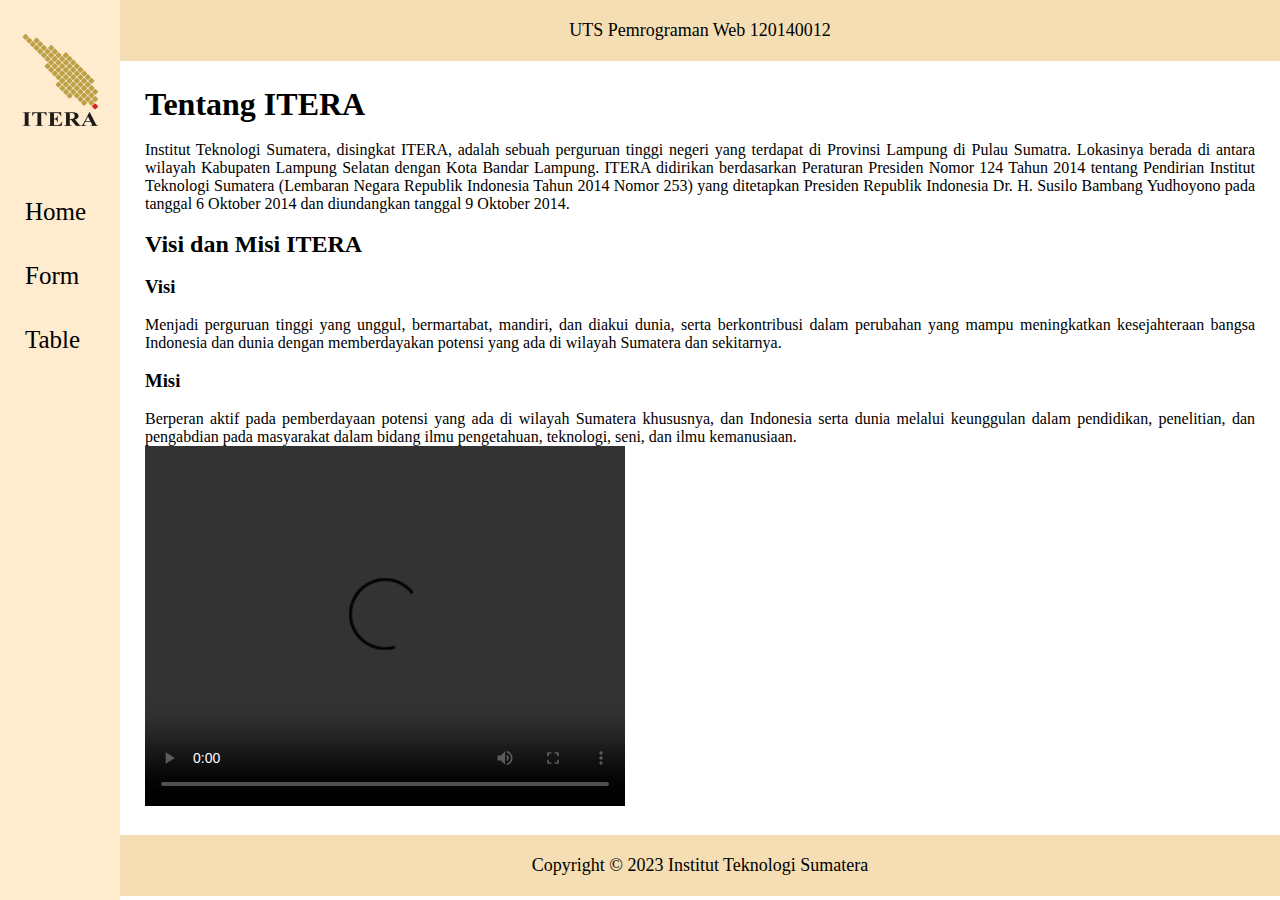
==== index.html @ e568b935 "initial commit" ====
<!DOCTYPE html>
<html>

<head>
    <meta charset="UTF-8">
    <meta name="viewport" content="width=device-width, initial-scale=1">
    <title>Website Test</title>
    <link rel="stylesheet" href="styleHome.css">
</head>

<body>
    <div class="container">
        <header class="head">
            UTS Pemrograman Web 120140012
        </header>
        <div class="nav">
            <header>
                <img src="itera.png" class="logo"><br><br><br><br>
            </header>
            <a class="menu" href="index.html">Home</a><br><br><br>
            <a class="menu" href="form.html">Form</a><br><br><br>
            <a class="menu" href="tabel.html">Table</a><br><br><br>
        </div>
    <div class="main">
        <h1>Tentang ITERA</h1><br>
        <p>Institut Teknologi Sumatera, disingkat ITERA, adalah sebuah perguruan tinggi negeri yang terdapat di Provinsi Lampung di Pulau Sumatra. Lokasinya berada di antara wilayah Kabupaten Lampung Selatan dengan Kota Bandar Lampung. ITERA didirikan berdasarkan Peraturan Presiden Nomor 124 Tahun 2014 tentang Pendirian Institut Teknologi Sumatera (Lembaran Negara Republik Indonesia Tahun 2014 Nomor 253) yang ditetapkan Presiden Republik Indonesia Dr. H. Susilo Bambang Yudhoyono pada tanggal 6 Oktober 2014 dan diundangkan tanggal 9 Oktober 2014.</p><br>
        <h2>Visi dan Misi ITERA</h2><br>
        <h3>Visi</h3><br>
        <p>Menjadi perguruan tinggi yang unggul, bermartabat, mandiri, dan diakui dunia, serta berkontribusi dalam perubahan yang mampu meningkatkan kesejahteraan bangsa Indonesia dan dunia dengan memberdayakan potensi yang ada di wilayah Sumatera dan sekitarnya.</p>
        <br><h3>Misi</h3><br>
        <p>Berperan aktif pada pemberdayaan potensi yang ada di wilayah Sumatera khususnya, dan Indonesia serta dunia melalui keunggulan dalam pendidikan, penelitian, dan pengabdian pada masyarakat dalam bidang ilmu pengetahuan, teknologi, seni, dan ilmu kemanusiaan.</p>
        <video width="480" height="360" controls>
            <source src="itera.mp4" type="video/mp4">
            Browser anda tidak mendukung tag video berikut
        </video>
    </div>

    <footer class="footer">
        Copyright © 2023 Institut Teknologi Sumatera
    </footer>
</body>

</html>
---- styleHome.css ----
*{
    margin: 0;
    padding: 0;
    list-style: none;
    text-decoration: none;
}
.menu {
    list-style: none;
    padding: 25px;
    font-size: 25px;
    color:black
}
.nav {
    height: 100%;
    width: 120px;
    position: fixed;
    z-index: 1;
    top: 0;
    left: 0;
    background-color: blanchedalmond;
    overflow-x: hidden;
    padding-top: 20px;
}

.nav a:hover{
    color:rgb(54, 190, 231)
}
.head {
    margin-left: 120px;
    padding: 20px;
    display: flex;
    justify-content:center;
    background-color: wheat;
    font-size: 18px;
}
.logo {
    padding: 10px;
    width: 100px;
    height: 100px;
}
.main{
    margin-left: 120px;
    padding: 25px 25px;
    text-align: justify;
}
.footer{
    margin-left: 120px;
    padding: 20px;
    display: flex;
    justify-content:center;
    background-color: wheat;
    font-size: 18px;
}
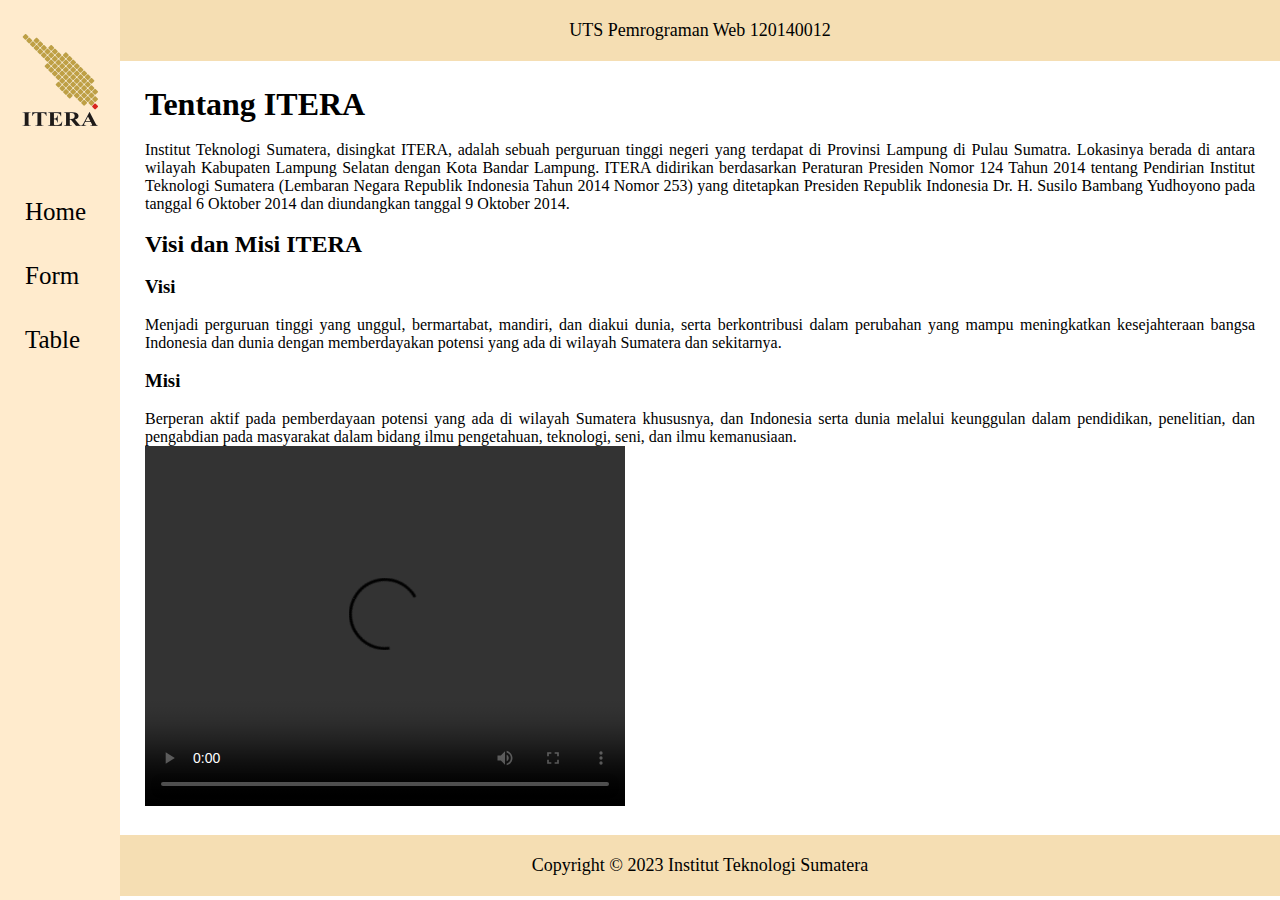
==== commit fe73eae6: "Fix" ====
--- a/index.html
+++ b/index.html
@@ -4,7 +4,7 @@
 <head>
     <meta charset="UTF-8">
     <meta name="viewport" content="width=device-width, initial-scale=1">
-    <title>Website Test</title>
+    <title>ITERA</title>
     <link rel="stylesheet" href="styleHome.css">
 </head>
 
